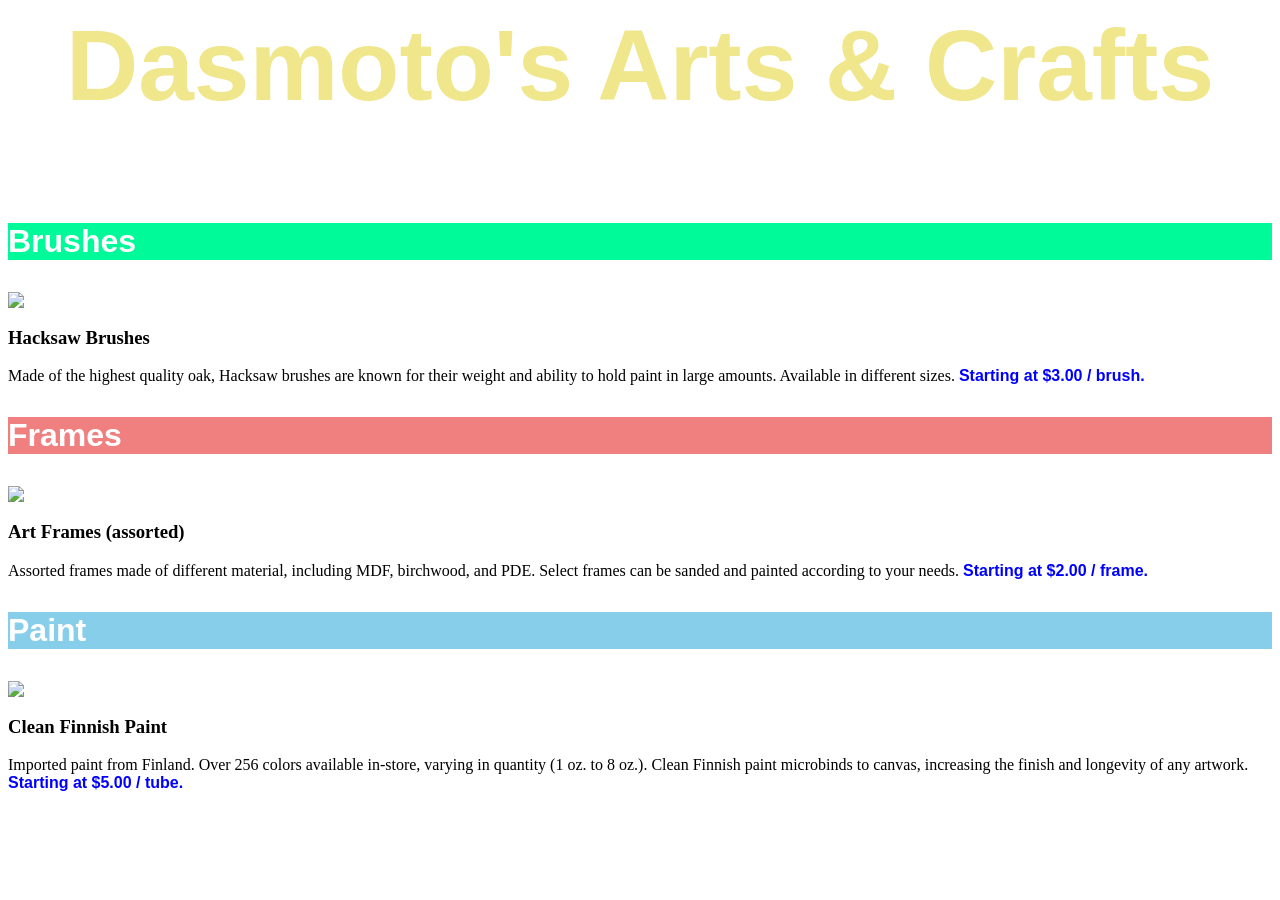
==== index.html @ c36ba05c "Rename Dasmotos Arts and Crafts.html to index.html" ====
<html> 
  <head>
    <title>Dasmoto's Arts & Crafts</title>
    <link href='style.css' rel='stylesheet'> 
  </head>

  <body> 

    <p class="headline">Dasmoto's Arts & Crafts</p>

    <!-- Brushes -->

    <p class="brush">Brushes</p>

    <img src="pics/hacksaw.jpeg" />

    <h3>Hacksaw Brushes</h3>
      <p class="desc">Made of the highest quality oak, Hacksaw brushes are known for their weight and ability to hold paint in large amounts. Available in different sizes. <a>Starting at $3.00 / brush.</a> </p>
    
      <!-- Frames -->

      <p class="frames">Frames</p>
      <img src="pics/frames.jpeg" />

    <h3>Art Frames (assorted)</h3>
      <p class="desc2">Assorted frames made of different material, including MDF, birchwood, and PDE. Select frames can be sanded and painted according to your needs. <a>Starting at $2.00
        / frame.</a> </p>

        <!-- Paint-->

    <p class="paint">Paint</p>
       <img src="pics/finnish.jpeg"/>
      
     <h3>Clean Finnish Paint</h3>
     <p class="desc3">Imported paint from Finland. Over 256 colors available in-store, varying in quantity (1 oz. to 8 oz.). Clean Finnish paint microbinds to canvas, increasing the finish and
      longevity of any artwork. <a>Starting at $5.00 / tube.</a> </p>

  </body>
</html>
---- style.css ----
.headline {
    font-family: Helvetica;
    font-size: 100px;
    font-weight: bold;
    color: khaki;
    text-align: center;
    background-image: url("pics/pattern.jpeg"); 

}

.brush {
    font-family: Helvetica; 
    font-size: 32px;
    font-weight: bold;
    color: white;
    background-color: mediumspringgreen;
}

.desc {
    font-weight: lighter;
}


a {
    font-family: Helvetica;
    font-weight: bold;
    color: blue;
}

.frames {
    font-family: Helvetica; 
    font-size: 32px;
    font-weight: bold;
    color: white;
    background-color: lightcoral;
}

.desc2 {
    font-weight: lighter;
}

.paint {
    font-family: Helvetica; 
    font-size: 32px;
    font-weight: bold;
    color: white;
    background-color: skyblue;
}
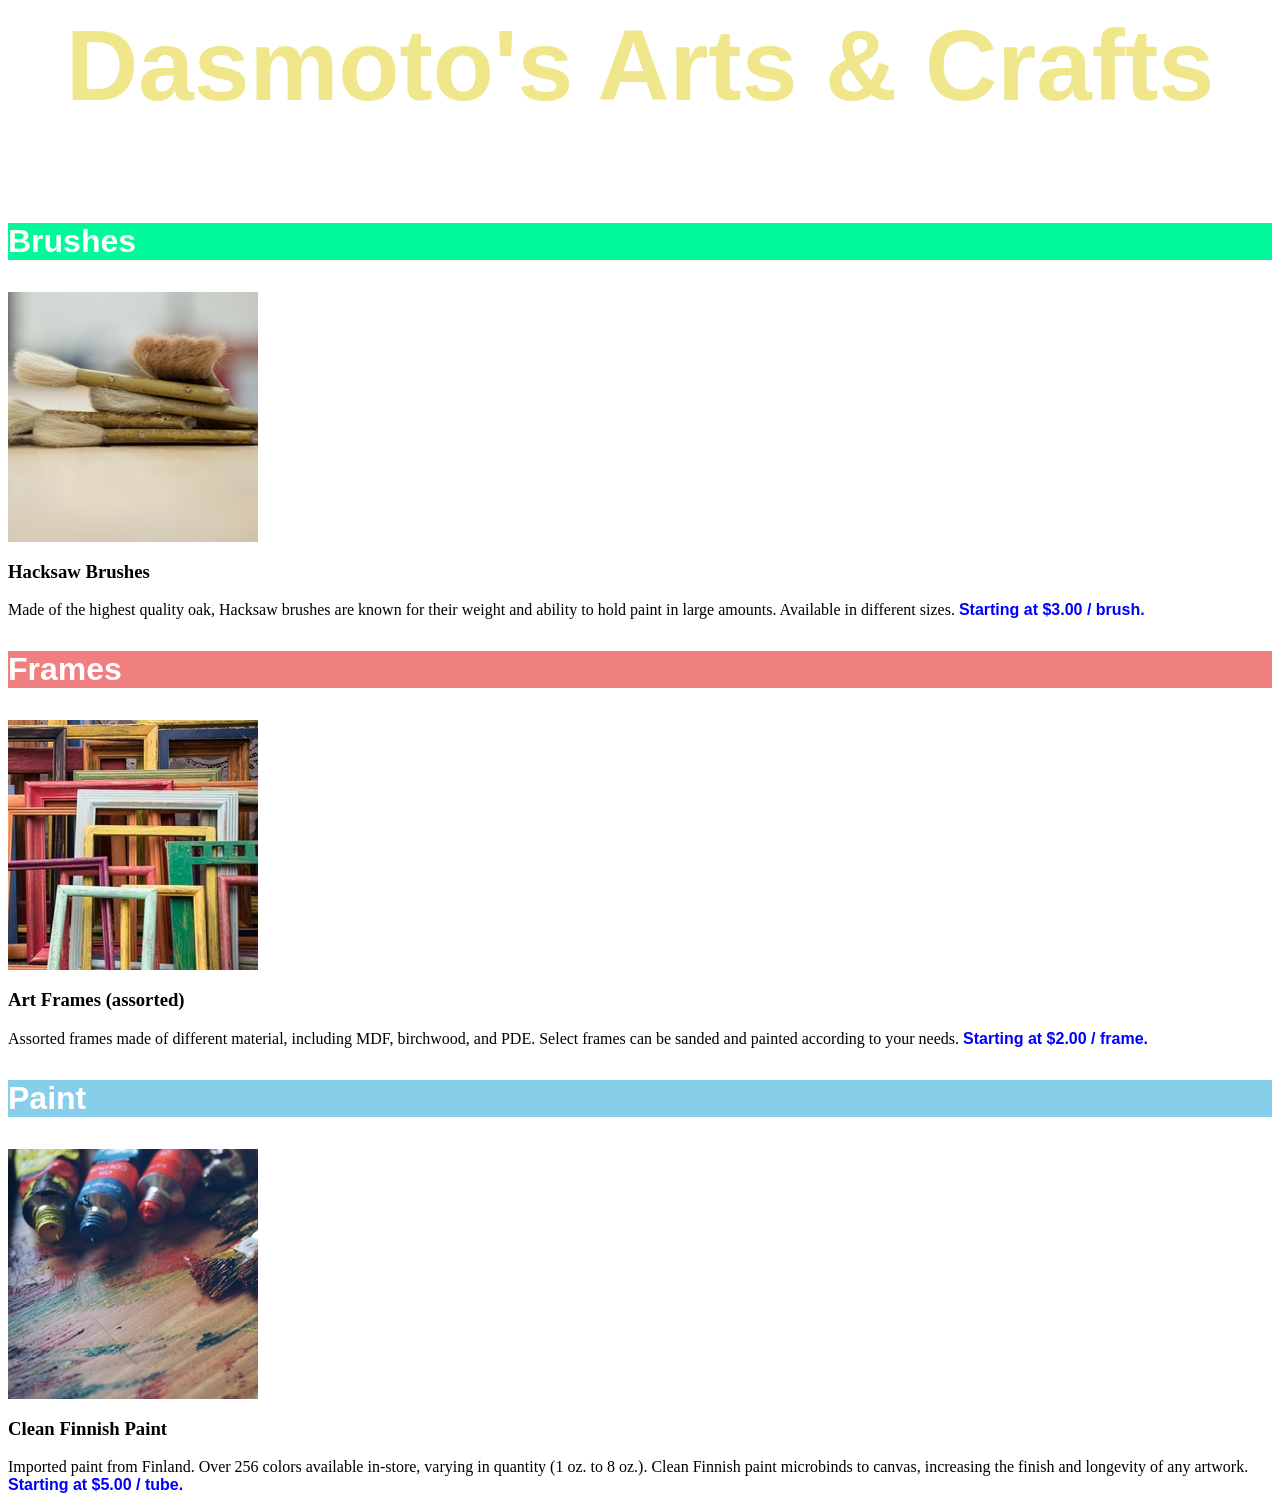
==== commit 783e7415: "Update index.html" ====
--- a/index.html
+++ b/index.html
@@ -12,7 +12,7 @@
 
     <p class="brush">Brushes</p>
 
-    <img src="pics/hacksaw.jpeg" />
+    <img src="hacksaw.jpeg" />
 
     <h3>Hacksaw Brushes</h3>
       <p class="desc">Made of the highest quality oak, Hacksaw brushes are known for their weight and ability to hold paint in large amounts. Available in different sizes. <a>Starting at $3.00 / brush.</a> </p>
@@ -20,7 +20,7 @@
       <!-- Frames -->
 
       <p class="frames">Frames</p>
-      <img src="pics/frames.jpeg" />
+      <img src="frames.jpeg" />
 
     <h3>Art Frames (assorted)</h3>
       <p class="desc2">Assorted frames made of different material, including MDF, birchwood, and PDE. Select frames can be sanded and painted according to your needs. <a>Starting at $2.00
@@ -29,7 +29,7 @@
         <!-- Paint-->
 
     <p class="paint">Paint</p>
-       <img src="pics/finnish.jpeg"/>
+       <img src="finnish.jpeg"/>
       
      <h3>Clean Finnish Paint</h3>
      <p class="desc3">Imported paint from Finland. Over 256 colors available in-store, varying in quantity (1 oz. to 8 oz.). Clean Finnish paint microbinds to canvas, increasing the finish and
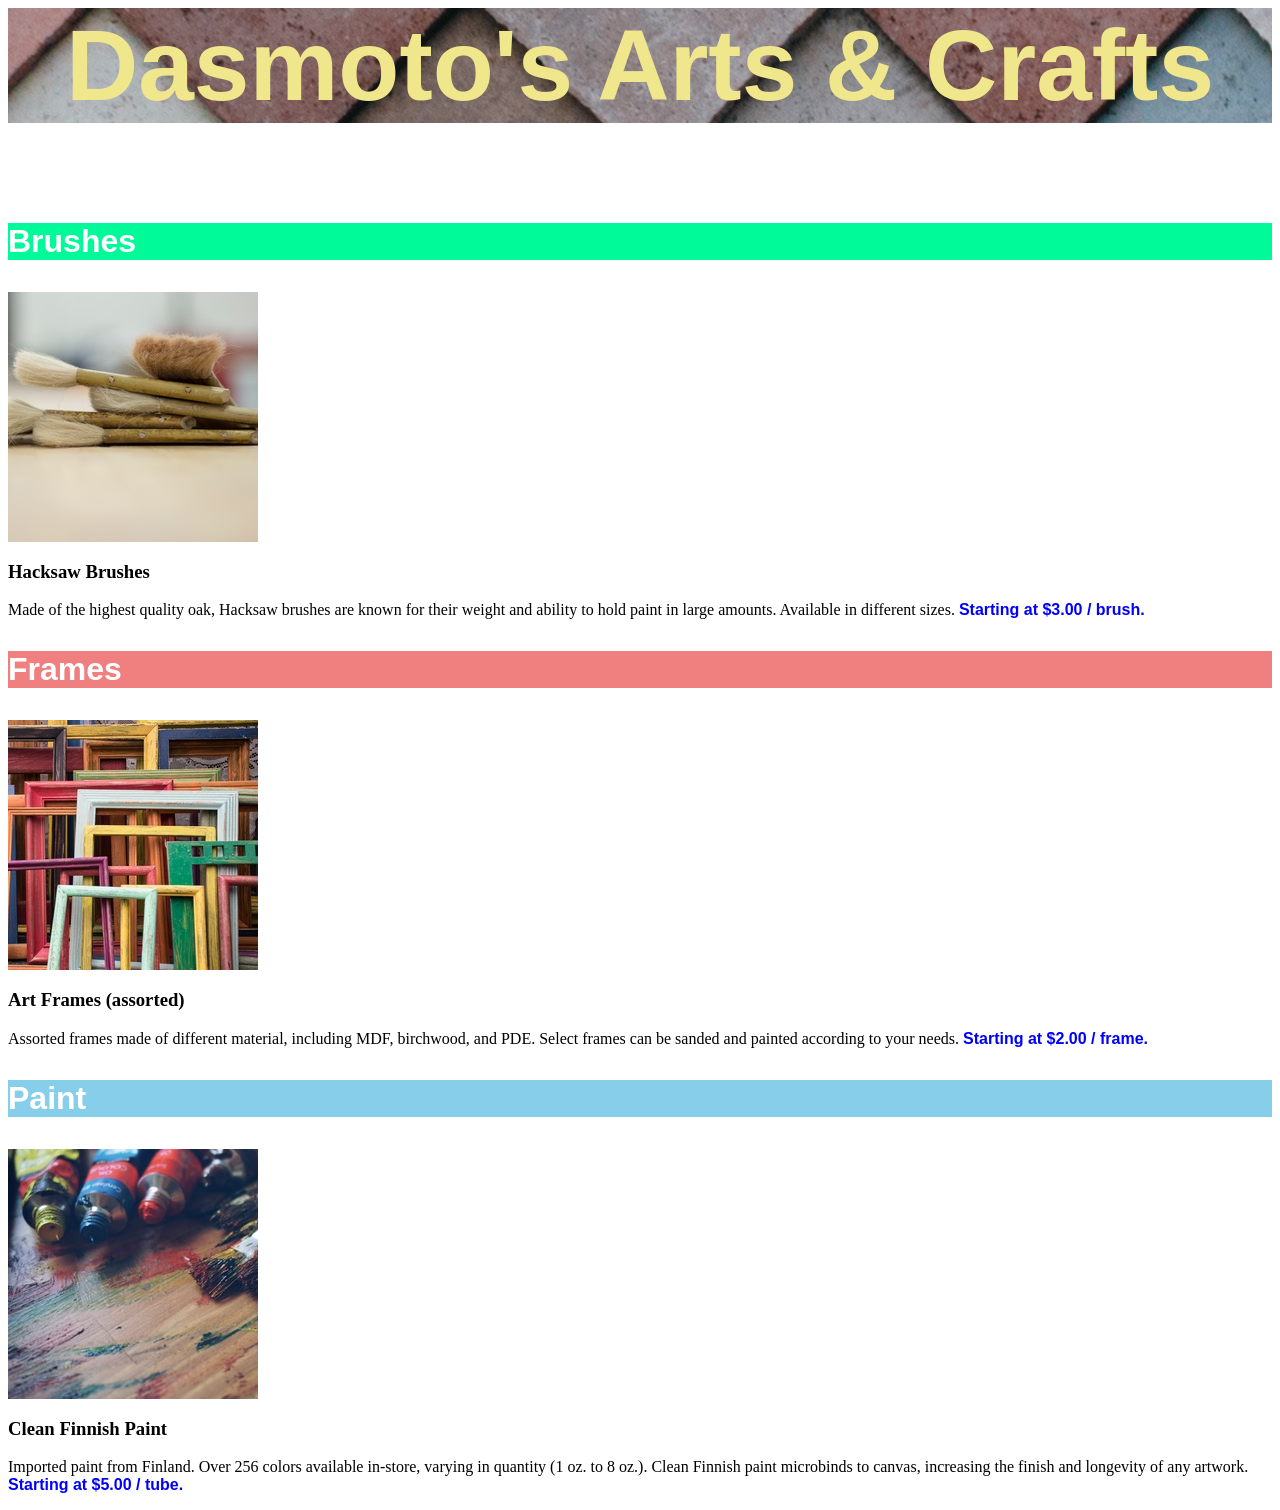
==== commit 27550d8b: "Update index.html" ====
--- a/index.html
+++ b/index.html
@@ -1,7 +1,7 @@
 <html> 
   <head>
     <title>Dasmoto's Arts & Crafts</title>
-    <link href='style.css' rel='stylesheet'> 
+    <link href='style.css' type="text/css" rel='stylesheet'> 
   </head>
 
   <body> 
--- a/style.css
+++ b/style.css
@@ -4,7 +4,7 @@
     font-weight: bold;
     color: khaki;
     text-align: center;
-    background-image: url("pics/pattern.jpeg"); 
+    background-image: url("pattern.jpeg"); 
 
 }
 
